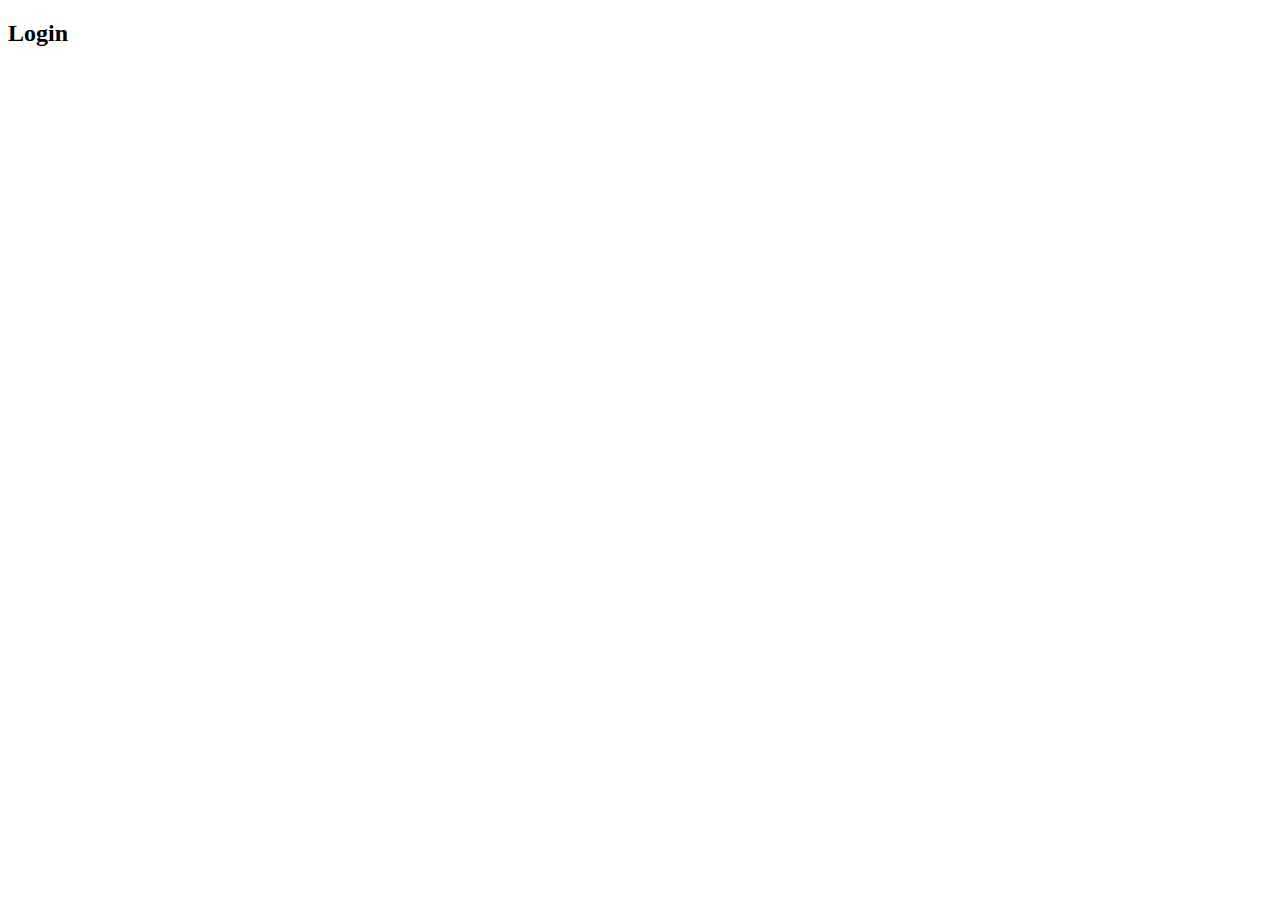
==== home.html @ f3a441ba "Prueba2" ====
<!DOCTYPE html>
<html lang="en">
<head>
    <meta charset="UTF-8">
    <meta name="viewport" content="width=device-width, initial-scale=1.0">
    <title>Document</title>
    <link rel="stylesheet" href="/Galeria/estilos.css">
</head>
<body>
     <body>
        <div class="login-box">
            <form action=" ">
                <h2>Login</h2>
            </form>
        </div>
     </body>
</body>
</html>
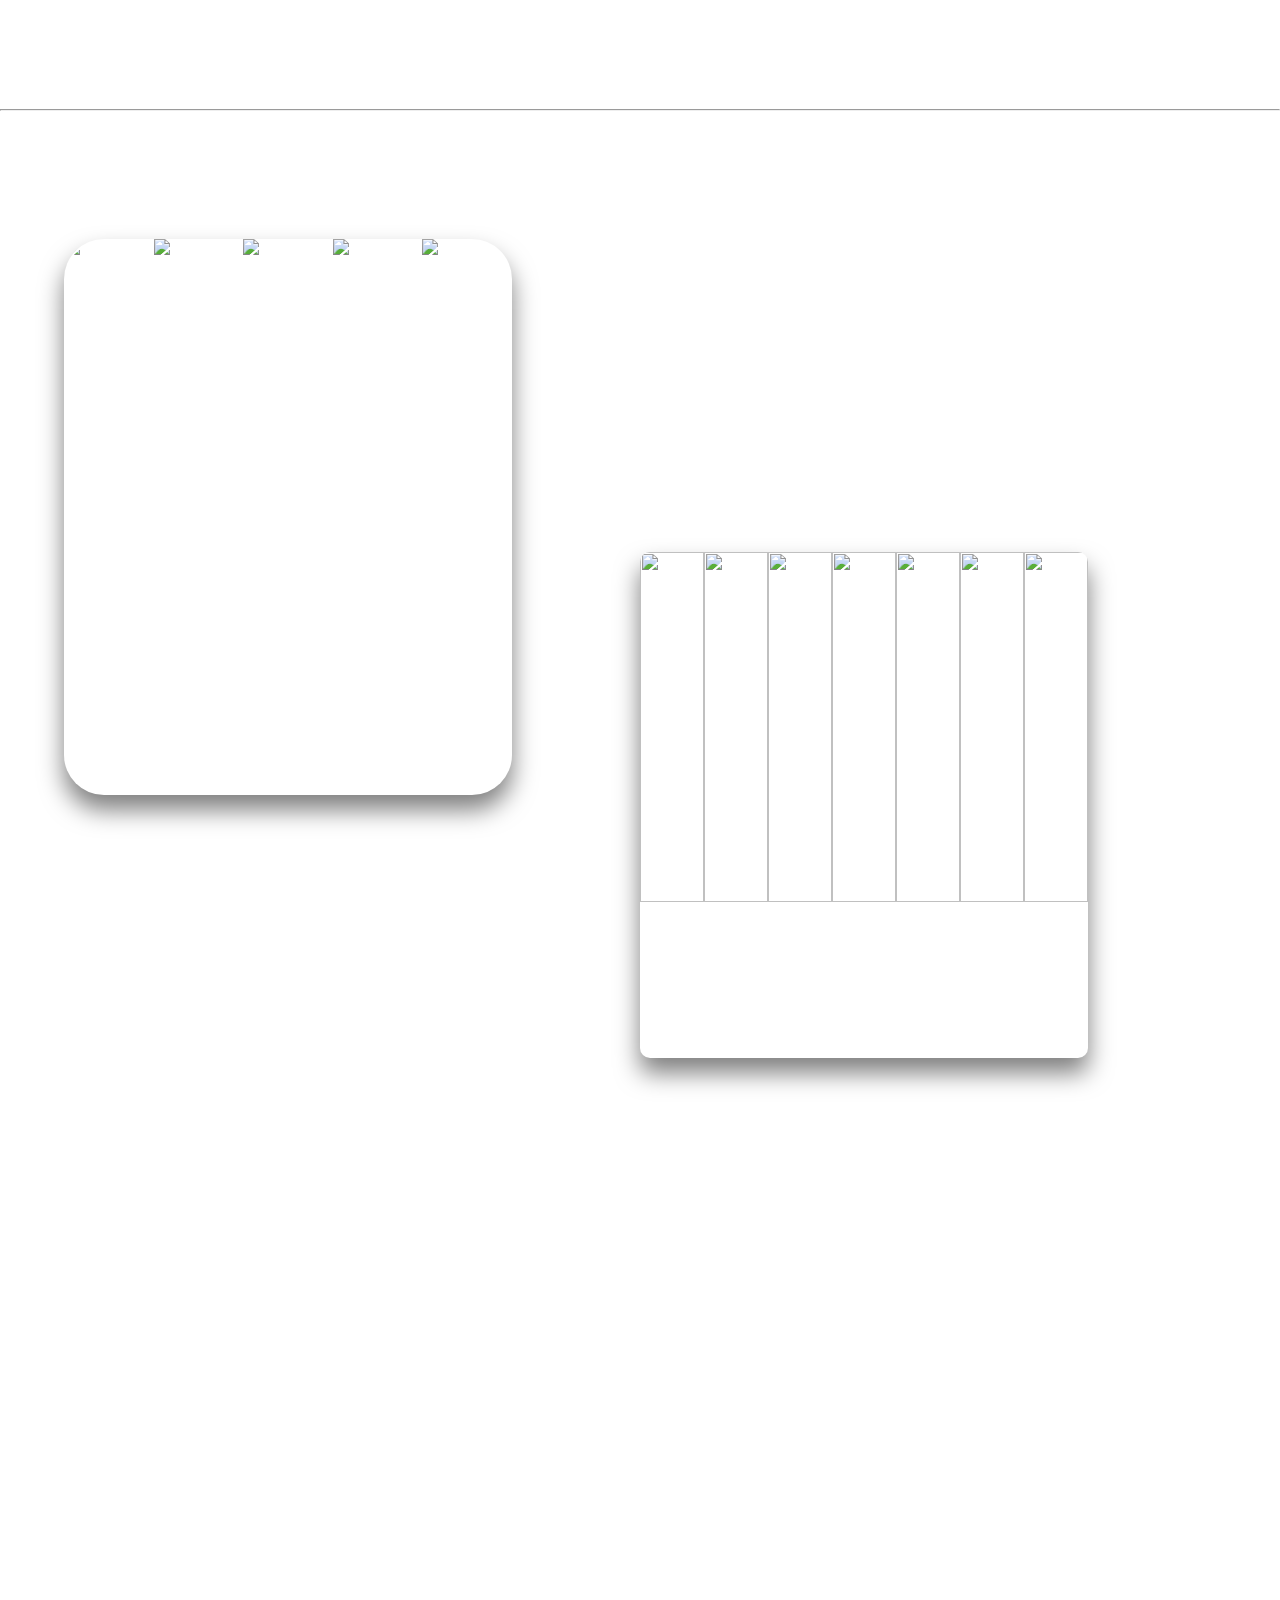
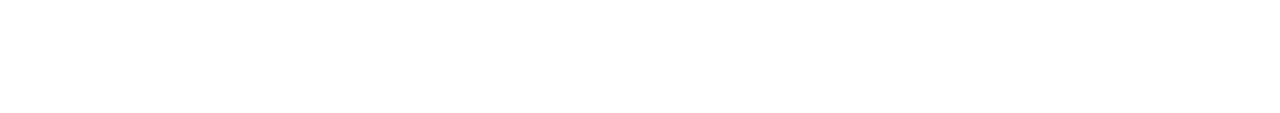
==== commit fd0cff8c: "Prueba3" ====
--- a/home.html
+++ b/home.html
@@ -1,18 +1,102 @@
 <!DOCTYPE html>
 <html lang="en">
+
 <head>
     <meta charset="UTF-8">
     <meta name="viewport" content="width=device-width, initial-scale=1.0">
     <title>Document</title>
-    <link rel="stylesheet" href="/Galeria/estilos.css">
+    <link rel="stylesheet" href="home.css">
 </head>
+
 <body>
-     <body>
-        <div class="login-box">
-            <form action=" ">
-                <h2>Login</h2>
-            </form>
+    br
+    <br>
+    <h1 class="texto">Galeria de autos</h1>
+    <br>
+    <br>
+    <br>
+    <hr>
+
+
+    <div class="bodyDodge">
+
+        <div class="carrusel">
+
+            <div class="imagenes" id="imagenes">
+
+                <input type="radio" name="slide" id="imge1" checked>
+                <input type="radio" name="slide" id="imge2">
+                <input type="radio" name="slide" id="imge4">
+                <input type="radio" name="slide" id="imge5">
+                <input type="radio" name="slide" id="imge6">
+
+                <img src="/Img-Galeria/Dodge/img1.jpg" class="m1 imgs" alt=" ">
+                <img src="/Img-Galeria/Dodge/img2.jpg" class="m2 imgs" alt=" ">
+                <img src="/Img-Galeria/Dodge/img4.jpg" class="m4 imgs" alt=" ">
+                <img src="/Img-Galeria/Dodge/img5.jpg" class="m5 imgs" alt=" ">
+                <img src="/Img-Galeria/Dodge/img6.jpg" class="im6 imgs" alt=" ">
+
+                <div class="capa">
+                    <p>PRUEBA</p>
+                </div>
+
+            </div>
+
+            <div class="dots">
+                <label for="imge1"></label>
+                <label for="imge2"></label>
+                <label for="imge4"></label>
+                <label for="imge5"></label>
+                <label for="imge6"></label>
+            </div>
+
         </div>
-     </body>
+
+    </div>
+    <div class="F-150">
+
+        <div class="cardF-150">
+            <div class="imgen">
+
+                <input type="radio" name="slide" id="imagen1">
+                <input type="radio" name="slide" id="imagen2">
+                <input type="radio" name="slide" id="imagen3">
+                <input type="radio" name="slide" id="imagen4">
+                <input type="radio" name="slide" id="imagen5">
+                <input type="radio" name="slide" id="imagen6">
+                <input type="radio" name="slide" id="imagen7">
+
+                <img src="/Img-Galeria/F-150/f-150 1.jpg" class="ma1" alt="">
+                <img src="/Img-Galeria/F-150/f-150 2.jpg" class="ma2" alt="">
+                <img src="/Img-Galeria/F-150/f-150 3.jpg" class="ma3" alt="">
+                <img src="/Img-Galeria/F-150/f-150 4.jpg" class="ma4" alt="">
+                <img src="/Img-Galeria/F-150/f-150 5.png" class="ma5" alt="">
+                <img src="/Img-Galeria/F-150/f-150 6.jpg" class="ma6" alt="">
+                <img src="/Img-Galeria/F-150/f-150 7.jpg" class="ma7" alt="">
+
+            </div>
+
+            <div class="dotsF-150">
+                <label for="imagen1"></label>
+                <label for="imagen2"></label>
+                <label for="imagen3"></label>
+                <label for="imagen4"></label>
+                <label for="imagen5"></label>
+                <label for="imagen6"></label>
+                <label for="imagen7"></label>
+            </div>
+
+        </div>
+
+    </div>
+
 </body>
+
+
+
+<script src="/Galeria/home.js"></script>
+
+
+</body>
+
 </html>--- a/home.css
+++ b/home.css
@@ -0,0 +1,192 @@
+* {
+    box-sizing: border-box;
+    margin: 0;
+    padding: 0;
+    color: #fff;
+}
+
+
+.texto{
+    display: flex;
+    justify-content: center;
+    align-items: center;
+}
+
+
+
+
+body{
+    background: url(/Img-Galeria/fondo.webp) no-repeat;
+    background-size: cover;
+}
+.bodyDodge{
+    height: 103vh;
+    display: flex;
+   
+}
+
+.carrusel{
+    position: relative;
+    width: 35%;
+    height: 60%;
+    overflow: hidden;
+    border-radius:40px;
+    box-shadow: 0px 15px 25px rgba(0,0, 0, 0.50);
+    cursor: pointer;
+    margin-top: 10%;
+    margin-left: 5%;
+    overflow: hidden;
+}
+
+.capa{
+    position: absolute;
+    top: 0;
+    background: transparent;
+    border: 1px solid  rgb(183, 217, 219);
+    border-radius: 20px;
+    backdrop-filter: blur(2px);
+    transition: all 500ms ease-out;
+    visibility: hidden;
+    text-align: center;
+    width: 50%;
+    height: 90%;
+}
+
+
+.carrusel div:hover > .capa{
+    visibility: visible;
+}
+
+.imagenes{
+    display: flex;
+    width: 100%;
+}
+
+.imagenes img{
+    height: 380px;
+    width: 100%;
+    transition: all 0.15s ease;
+}
+
+input{
+    display: none;
+}
+
+.dots{
+    display: flex;
+    justify-content: center;
+    margin: 5px;
+}
+
+.dots label{
+    height: 20px;
+    width: 20px;
+    border-radius: 50%;
+    border: solid #fff 3px;
+    cursor: pointer;
+    transition: all 0.15s ease;
+    margin: 5px;
+}
+
+.dots label:hover {background-color: aliceblue;}
+#imge1:checked ~ .m1{
+    margin-left: 0;
+}
+
+#imge2:checked ~ .m2{
+    margin-left:-100%;
+}
+
+#imge4:checked ~ .m4{
+    margin-left: -200%;
+}
+
+#imge5:checked ~ .m5{
+    margin-left: -300%;
+}
+
+#imge6:checked ~ .m6{
+    margin-left: -400%;
+}
+
+
+.F-150{
+    height: 75vh;
+    display: flex;
+}
+
+.cardF-150{
+    position: relative;
+    width: 35%;
+    height: 75%;
+    overflow: hidden;
+    border-radius: 10px;
+    box-shadow: 0px 15px 25px rgba(0,0, 0, 0.50);
+    margin-top: -38%;
+    margin-left: 50%;
+    cursor: pointer;
+    overflow: hidden;
+}
+
+.imgen{
+    display: flex;
+    width: 100%;
+}
+
+.imgen img{
+    height: 350px;
+    width: 100%;
+    transition: all 0.15s ease;
+}
+
+
+input{
+    display: none;
+}
+
+.dotsF-150{
+    display: flex;
+    justify-content: center;
+    margin: 5px;
+}
+
+.dotsF-150 label{
+    height: 20px;
+    width: 20px;
+    border-radius: 50%;
+    border: solid #fff 3px;
+    cursor: pointer;
+    transition: all 0.15s ease;
+    margin: 5px;
+}
+
+.dotsF-150 label:hover {background-color: aliceblue;}
+#imagen1:checked ~ .m1{
+    margin-left: 0;
+}
+
+#imagen2:checked ~ .ma2{
+    margin-left:-100%;
+}
+
+#imagen3:checked ~ .ma3{
+    margin-left: -200%;
+}
+
+#imagen4:checked ~ .ma4{
+    margin-left: -300%;
+}
+
+#imagen5:checked ~ .ma5{
+    margin-left: -400%;
+}
+
+#imagen6:checked ~ .ma6{
+    margin-left: -500%;
+}
+
+#imagen7:checked ~ .ma7{
+    margin-left: -600%;
+}
+
+
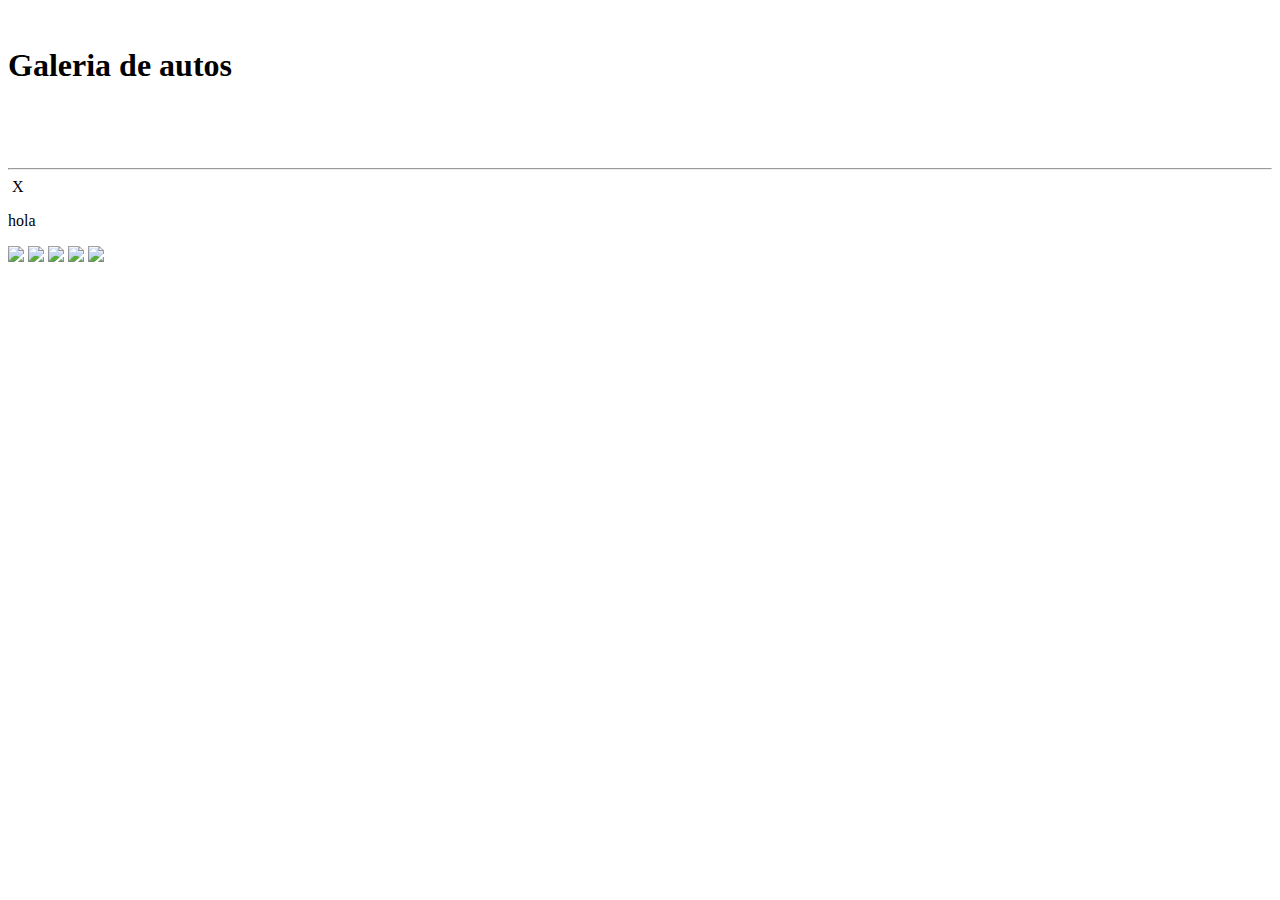
==== commit e5609f8b: "CasiTerminado" ====
--- a/home.html
+++ b/home.html
@@ -5,11 +5,11 @@
     <meta charset="UTF-8">
     <meta name="viewport" content="width=device-width, initial-scale=1.0">
     <title>Document</title>
-    <link rel="stylesheet" href="home.css">
+    <link rel="stylesheet" href="/GaleriaImg/Galeria/home.css">
 </head>
 
 <body>
-    br
+
     <br>
     <h1 class="texto">Galeria de autos</h1>
     <br>
@@ -18,85 +18,73 @@
     <hr>
 
 
-    <div class="bodyDodge">
 
-        <div class="carrusel">
 
-            <div class="imagenes" id="imagenes">
+    <div class="ful-img" id="fulImgBox">
+        <img src="/Img-Galeria/Dodge/img1.jpg" id="fulImg" alt="">
+        <span onclick="closeImg()">X</span>
+        <div>
+            <p class="autor">hola</p>
+        </div>
+    </div>
 
-                <input type="radio" name="slide" id="imge1" checked>
-                <input type="radio" name="slide" id="imge2">
-                <input type="radio" name="slide" id="imge4">
-                <input type="radio" name="slide" id="imge5">
-                <input type="radio" name="slide" id="imge6">
 
-                <img src="/Img-Galeria/Dodge/img1.jpg" class="m1 imgs" alt=" ">
-                <img src="/Img-Galeria/Dodge/img2.jpg" class="m2 imgs" alt=" ">
-                <img src="/Img-Galeria/Dodge/img4.jpg" class="m4 imgs" alt=" ">
-                <img src="/Img-Galeria/Dodge/img5.jpg" class="m5 imgs" alt=" ">
-                <img src="/Img-Galeria/Dodge/img6.jpg" class="im6 imgs" alt=" ">
+    <div class="div1 img-gallery">
+        <img src="/Img-Galeria/Dodge/img1.jpg" onclick="openFulImg(this.src)" alt=" ">
+        <img src="/Img-Galeria/Dodge/img2.jpg" onclick="openFulImg(this.src)" alt=" ">
+        <img src="/Img-Galeria/Dodge/img3.jpg" onclick="openFulImg(this.src)" alt=" ">
+        <img src="/Img-Galeria/Dodge/img4.jpg" onclick="openFulImg(this.src)" alt=" ">
+        <img src="/Img-Galeria/Dodge/img5.jpg" onclick="openFulImg(this.src)" alt=" ">
+        <img src="/Img-Galeria/Dodge/img6.jpg" onclick="openFulImg(this.src)" alt="">
+    </div>
 
-                <div class="capa">
-                    <p>PRUEBA</p>
-                </div>
 
-            </div>
 
-            <div class="dots">
-                <label for="imge1"></label>
-                <label for="imge2"></label>
-                <label for="imge4"></label>
-                <label for="imge5"></label>
-                <label for="imge6"></label>
-            </div>
+    <div class="F150 img-gallery ">
+        <img src="/Img-Galeria/F-150/f-150 1.jpg" onclick="openFulImg(this.src)" alt="">
+    </div>
 
-        </div>
+    <div class="F-150 img-gallery">
+        <img src="/Img-Galeria/F-150/f-150 2.jpg" onclick="openFulImg(this.src)" alt="">
+        <img src="/Img-Galeria/F-150/f-150 4.jpg" onclick="openFulImg(this.src)" alt="">
+    </div>
 
+
+    <div class="Raptor img-gallery ">
+        <img src="/Img-Galeria/F-150/f-150 5.png" onclick="openFulImg(this.src)" alt="">
     </div>
-    <div class="F-150">
 
-        <div class="cardF-150">
-            <div class="imgen">
+    <div class="raptor1 img-gallery ">
+        <img src="/Img-Galeria/F-150/f-150 6.jpg" onclick="openFulImg(this.src)" alt="">
+        <img src="/Img-Galeria/F-150/f-150 7.jpg" onclick="openFulImg(this.src)" alt="">
+    </div>
 
-                <input type="radio" name="slide" id="imagen1">
-                <input type="radio" name="slide" id="imagen2">
-                <input type="radio" name="slide" id="imagen3">
-                <input type="radio" name="slide" id="imagen4">
-                <input type="radio" name="slide" id="imagen5">
-                <input type="radio" name="slide" id="imagen6">
-                <input type="radio" name="slide" id="imagen7">
-
-                <img src="/Img-Galeria/F-150/f-150 1.jpg" class="ma1" alt="">
-                <img src="/Img-Galeria/F-150/f-150 2.jpg" class="ma2" alt="">
-                <img src="/Img-Galeria/F-150/f-150 3.jpg" class="ma3" alt="">
-                <img src="/Img-Galeria/F-150/f-150 4.jpg" class="ma4" alt="">
-                <img src="/Img-Galeria/F-150/f-150 5.png" class="ma5" alt="">
-                <img src="/Img-Galeria/F-150/f-150 6.jpg" class="ma6" alt="">
-                <img src="/Img-Galeria/F-150/f-150 7.jpg" class="ma7" alt="">
-
-            </div>
-
-            <div class="dotsF-150">
-                <label for="imagen1"></label>
-                <label for="imagen2"></label>
-                <label for="imagen3"></label>
-                <label for="imagen4"></label>
-                <label for="imagen5"></label>
-                <label for="imagen6"></label>
-                <label for="imagen7"></label>
-            </div>
-
-        </div>
+    <div class="GTR img-gallery">
+        <img src="/Img-Galeria/GTR-R35/GTR R25 1.jpg" onclick="openFulImg(this.src)" alt="">
+        <img src="/Img-Galeria/GTR-R35/GTR R25 2.jpg" onclick="openFulImg(this.src)" alt="">
 
     </div>
 
-</body>
+    <div class="R35 img-gallery">
+        <img src="/Img-Galeria/GTR-R35/GTR R25 3.jpg" onclick="openFulImg(this.src)" alt="">
+    </div>
+
+
+    <div class="gtrR35 img-gallery">
+        <img src="/Img-Galeria/GTR-R35/GTR R25 4.jpg" onclick="openFulImg(this.src)" alt="">
+        <img src="/Img-Galeria/GTR-R35/GTR R25 5.jpg" onclick="openFulImg(this.src)" alt="">
+    </div>
+
+
+    <div class="GTRr35 img-gallery">
+        <img src="/Img-Galeria/GTR-R35/GTR R25 6.jpg" onclick="openFulImg(this.src)" alt="">
+    </div>
 
 
 
-<script src="/Galeria/home.js"></script>
 
 
+    <script src="/GaleriaImg/Galeria/home.js"></script>
 </body>
 
 </html>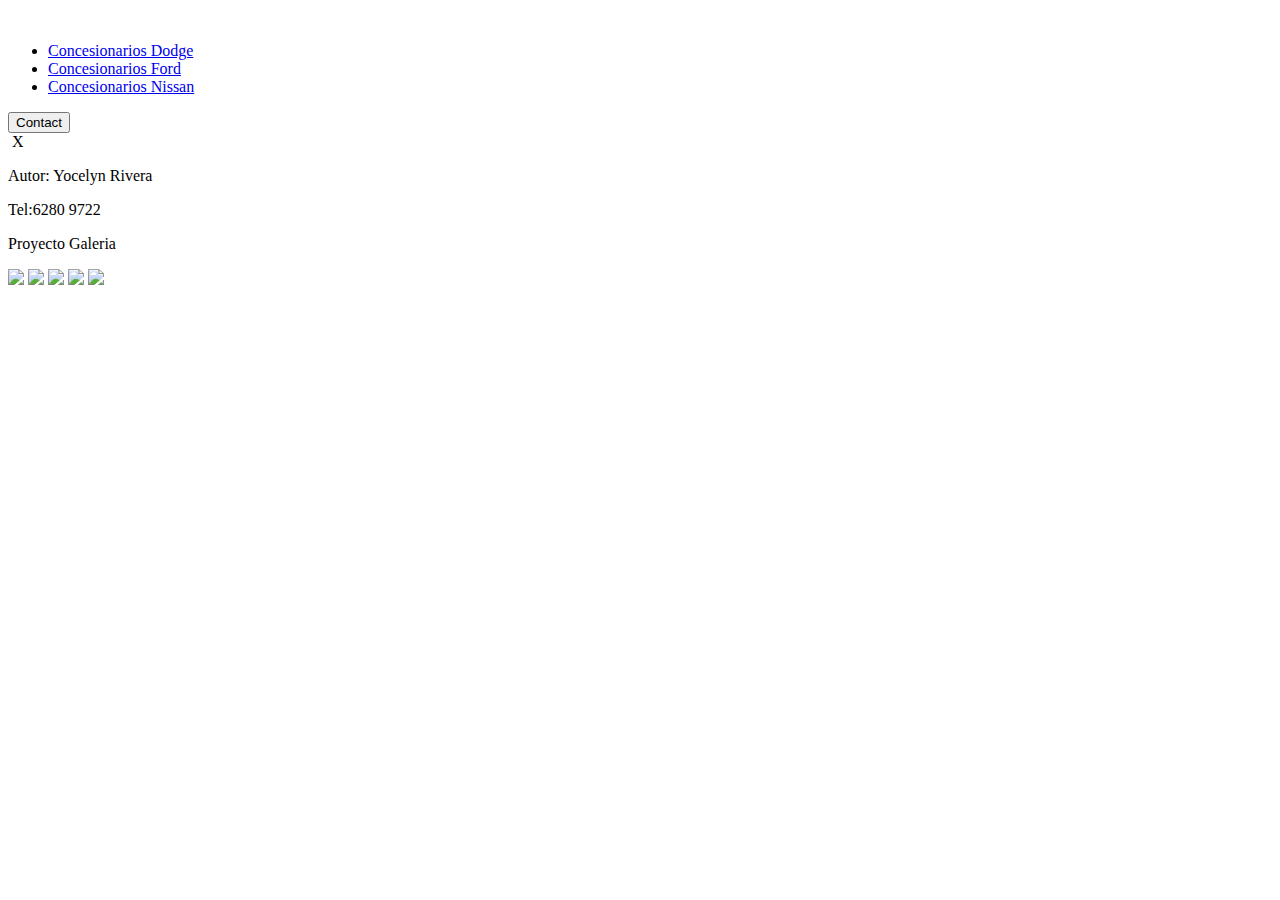
==== commit a8732446: "ProyectoFinal" ====
--- a/home.html
+++ b/home.html
@@ -10,25 +10,40 @@
 
 <body>
 
-    <br>
-    <h1 class="texto">Galeria de autos</h1>
-    <br>
-    <br>
-    <br>
-    <hr>
+    <!--Contenedor del navbar, contiene la imagen del autor-->
+    <header class="header capa">
+        <div class="logo">
+            <img src="/Img-Galeria/Mi foto.jpeg" alt="">
+        </div>
+
+        <!--Navbar que se muestra en la parte superior de la galeria -->
+        <nav>
+            <ul class="nav-links">
+                <li><a href="https://es.dodge.com/find-dealer.html">Concesionarios Dodge</a></li>
+                <li><a href="https://www.ford.cr/autos/ranger-raptor">Concesionarios Ford </a></li>
+                <li><a href="https://www.nissancr.com/?gad_source=1">Concesionarios Nissan</a></li>
+            </ul>
+        </nav>
+        <a href="#" class="btn"><button>Contact</button></a>
+    </header>
 
 
 
+    <!--Contiene la img de referencia para que el JavaScript aplique la funcion de ampliar todas las img-->
+    <div class="ful-img" id="fulImgBox">
 
-    <div class="ful-img" id="fulImgBox">
         <img src="/Img-Galeria/Dodge/img1.jpg" id="fulImg" alt="">
         <span onclick="closeImg()">X</span>
         <div>
-            <p class="autor">hola</p>
+            <!--Datos del autor de las img-->
+            <p class="autor">Autor: Yocelyn Rivera</p>
+            <p class="autor">Tel:6280 9722</p>
+            <p class="autor">Proyecto Galeria</p>
         </div>
+
     </div>
 
-
+    <!--Primer contenedor de la img de Dodge-->
     <div class="div1 img-gallery">
         <img src="/Img-Galeria/Dodge/img1.jpg" onclick="openFulImg(this.src)" alt=" ">
         <img src="/Img-Galeria/Dodge/img2.jpg" onclick="openFulImg(this.src)" alt=" ">
@@ -39,7 +54,7 @@
     </div>
 
 
-
+    <!--Contenedores de imagenes de ford-->
     <div class="F150 img-gallery ">
         <img src="/Img-Galeria/F-150/f-150 1.jpg" onclick="openFulImg(this.src)" alt="">
     </div>
@@ -59,6 +74,8 @@
         <img src="/Img-Galeria/F-150/f-150 7.jpg" onclick="openFulImg(this.src)" alt="">
     </div>
 
+
+ <!--Contenedores de imagenes de GTR-->
     <div class="GTR img-gallery">
         <img src="/Img-Galeria/GTR-R35/GTR R25 1.jpg" onclick="openFulImg(this.src)" alt="">
         <img src="/Img-Galeria/GTR-R35/GTR R25 2.jpg" onclick="openFulImg(this.src)" alt="">
@@ -81,9 +98,6 @@
     </div>
 
 
-
-
-
     <script src="/GaleriaImg/Galeria/home.js"></script>
 </body>
 
